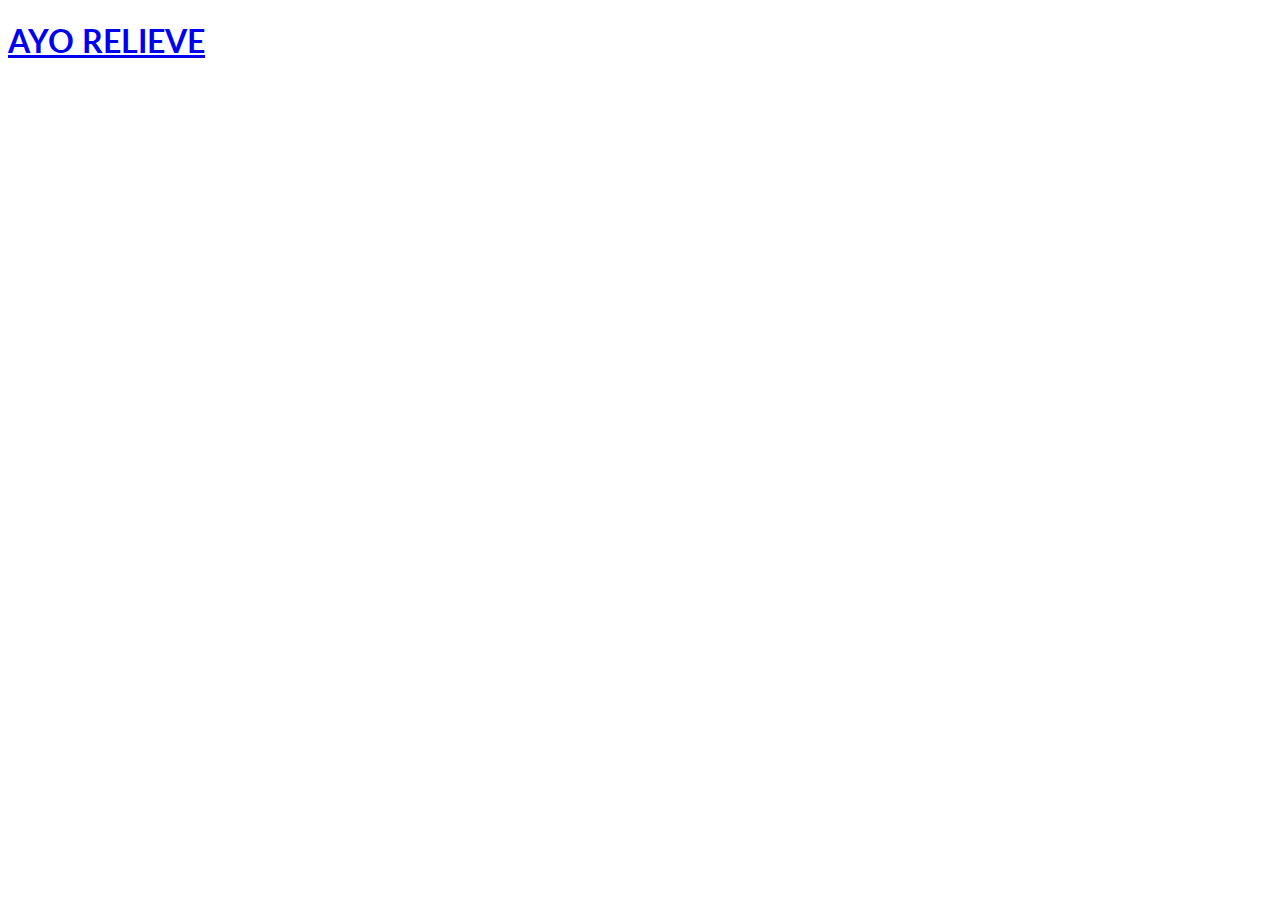
==== allProgram.html @ f59e7bf4 "create all programs page" ====
<!DOCTYPE html>
<html lang="en">
  <head>
    <meta charset="UTF-8" />
    <meta http-equiv="X-UA-Compatible" content="IE=edge" />
    <meta name="viewport" content="width=device-width, initial-scale=1.0" />
    <title>Programs - AYO Relieve</title>
    <!-- Fonts -->
    <link rel="preconnect" href="https://fonts.googleapis.com" />
    <link rel="preconnect" href="https://fonts.gstatic.com" crossorigin />
    <link
      href="https://fonts.googleapis.com/css2?family=Lato:wght@700;900&family=Poppins:wght@400;800&display=swap"
      rel="stylesheet"
    />
    <!-- End Fonts -->
    <!-- Google Icons -->
    <link
      rel="stylesheet"
      href="https://fonts.googleapis.com/css2?family=Material+Symbols+Outlined:opsz,wght,FILL,GRAD@48,400,0,0"
    />
    <!-- My CSS -->
    <link rel="stylesheet" href="style.css" />
    <!-- End My CSS -->
    <!-- Style Bootstrap -->
    <link
      href="https://cdn.jsdelivr.net/npm/bootstrap@5.2.2/dist/css/bootstrap.min.css"
      rel="stylesheet"
      integrity="sha384-Zenh87qX5JnK2Jl0vWa8Ck2rdkQ2Bzep5IDxbcnCeuOxjzrPF/et3URy9Bv1WTRi"
      crossorigin="anonymous"
    />
    <script
      src="https://cdn.jsdelivr.net/npm/bootstrap@5.2.2/dist/js/bootstrap.bundle.min.js"
      integrity="sha384-OERcA2EqjJCMA+/3y+gxIOqMEjwtxJY7qPCqsdltbNJuaOe923+mo//f6V8Qbsw3"
      crossorigin="anonymous"
    ></script>
    <!-- End Style Bootstrap -->
  </head>
  <body>
    <nav class="navbar navbar-light shadow-sm px-3">
      <div class="container-sm container">
        <h1><a class="navbar-brand" href="landingPage.html">AYO RELIEVE</a></h1>
      </div>
    </nav>
    <section class="py-5">
      <div class="container px-4 mx-auto">
        <div
          class="container-card mt-4 d-flex flex-wrap gap-5 justify-content-center"
        ></div>
      </div>
    </section>
    <!--  Our Javascript -->
    <script src="allProgram.js"></script>
    <!-- Bootstrap Script -->
    <script
      src="https://cdn.jsdelivr.net/npm/@popperjs/core@2.11.6/dist/umd/popper.min.js"
      integrity="sha384-oBqDVmMz9ATKxIep9tiCxS/Z9fNfEXiDAYTujMAeBAsjFuCZSmKbSSUnQlmh/jp3"
      crossorigin="anonymous"
    ></script>
    <script
      src="https://cdn.jsdelivr.net/npm/bootstrap@5.2.2/dist/js/bootstrap.min.js"
      integrity="sha384-IDwe1+LCz02ROU9k972gdyvl+AESN10+x7tBKgc9I5HFtuNz0wWnPclzo6p9vxnk"
      crossorigin="anonymous"
    ></script>
  </body>
</html>
---- style.css ----
:root {
    --primaryColor: #4E93FA;
    --headingColor:#29325D;
    --headingFont :'Lato', sans-serif;
    --bodyFont:'Poppins', sans-serif;
}
h1, .heading {
    font-family: var(--headingFont) !important;
    font-weight: bold;
    color: var(--headingColor) !important;
}
p {
    color: var(--headingColor) !important;
}
span {
    font-weight: bold;
    font-family: var(--headingFont);
}

.button {
    background-color: var(--primaryColor) !important;
    border: 1px solid var(--primaryColor) !important;
    color: white !important;
}
.button:hover {
    background-color: white !important;
    color: var(--primaryColor) !important;
}
.test {
    border: 1px solid black;
}
.about, .program-disab {
    background-color: #F9FBFF;
}
.image-pt {
    width: 15%;
}
.a {
    color: white;
}
a:hover {
    color: var(--primaryColor);
}
footer > * {
    color: var(--headingColor);
}

/*  */
/* footer {
    background-color: var(--primaryColor);
} */
@media only screen and (max-width: 576px) {
    .button {
        width: 100% !important;
    }
    .about .capt {
        width: 100% !important;
    }
}
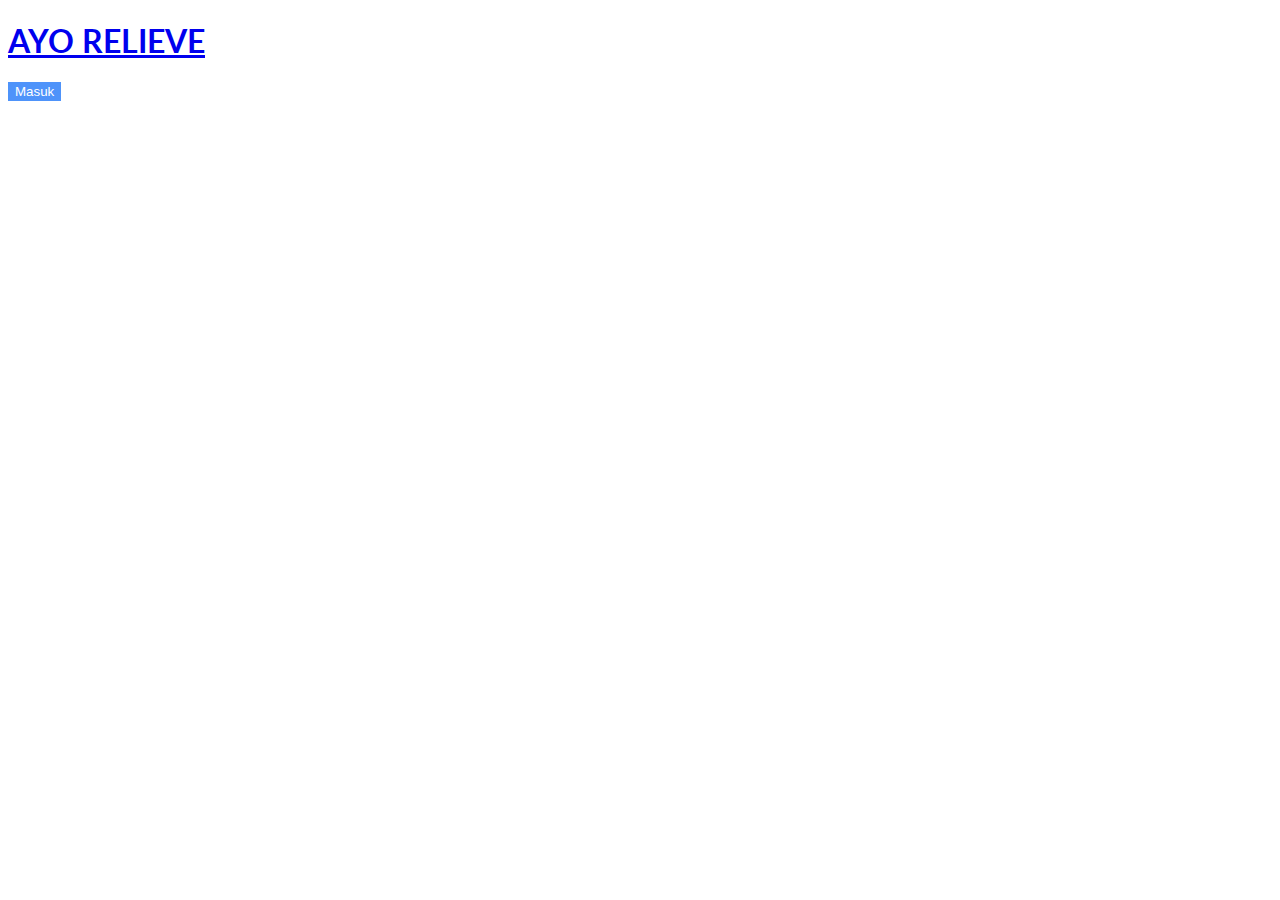
==== commit a55fc8d2: "styling detail program, alert if join tanpa login" ====
--- a/allProgram.html
+++ b/allProgram.html
@@ -39,13 +39,18 @@
     <nav class="navbar navbar-light shadow-sm px-3">
       <div class="container-sm container">
         <h1><a class="navbar-brand" href="landingPage.html">AYO RELIEVE</a></h1>
+          <form class="d-none d-md-block d-lg-block" id="navbarElement">
+            <!--  -->
+          </form>
       </div>
     </nav>
     <section class="py-5">
       <div class="container px-4 mx-auto">
         <div
-          class="container-card mt-4 d-flex flex-wrap gap-5 justify-content-center"
-        ></div>
+          class="container-card mt-4 d-flex flex-wrap gap-3 justify-content-center"
+        >
+          <!-- allProgram.js -->
+        </div>
       </div>
     </section>
     <!--  Our Javascript -->
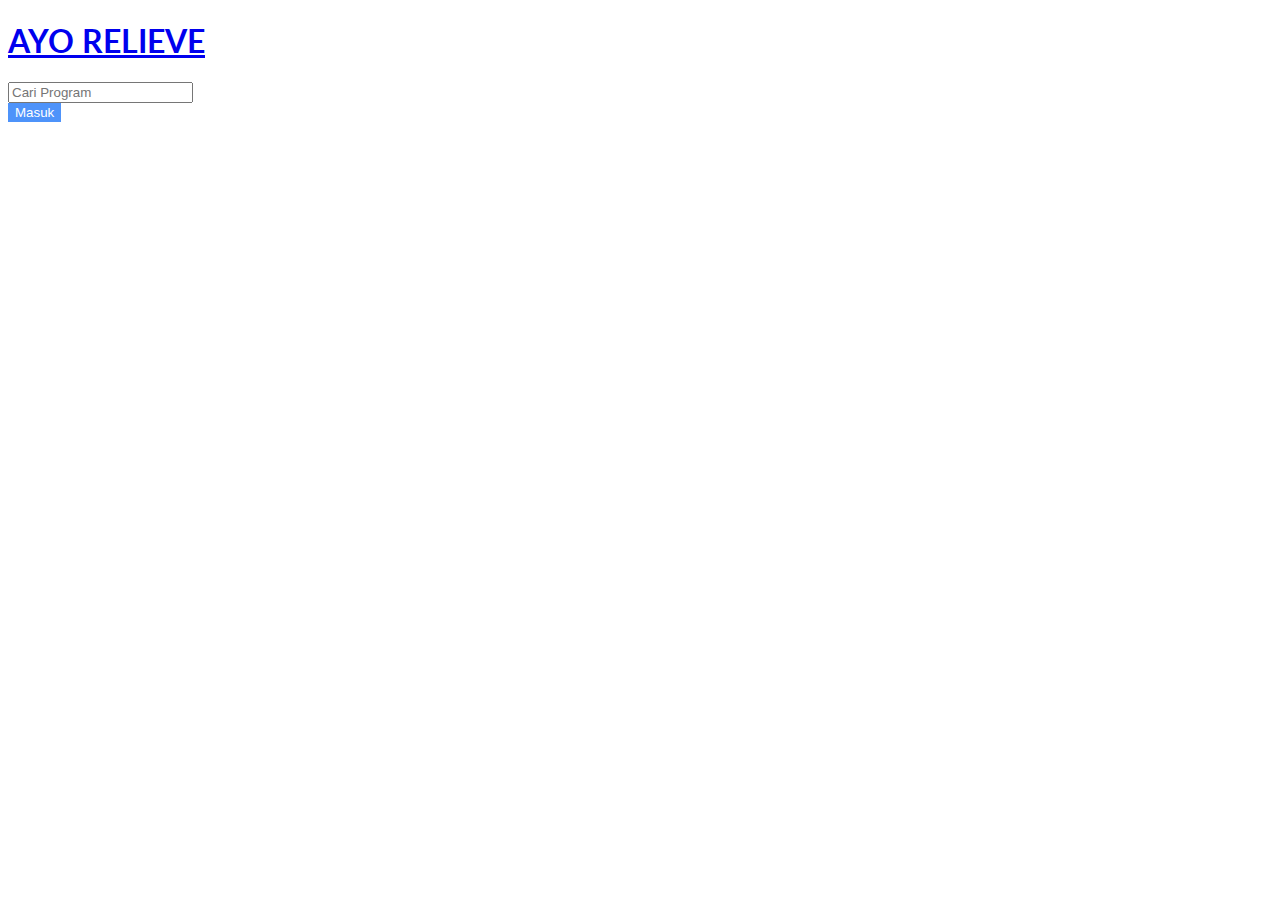
==== commit 51558032: "create feature search on all programs page" ====
--- a/allProgram.html
+++ b/allProgram.html
@@ -38,10 +38,17 @@
   <body>
     <nav class="navbar navbar-light shadow-sm px-3">
       <div class="container-sm container">
-        <h1><a class="navbar-brand" href="landingPage.html">AYO RELIEVE</a></h1>
-          <form class="d-none d-md-block d-lg-block" id="navbarElement">
-            <!--  -->
-          </form>
+        <h1><a class="navbar-brand" href="index.html">AYO RELIEVE</a></h1>
+        <form class="d-flex" role="search">
+          <input
+            class="form-control me-2"
+            type="search"
+            placeholder="Cari Program"
+            aria-label="Search"
+            id="search-field"
+          />
+        </form>
+        <form class="d-none d-md-block d-lg-block" id="navbarElement"></form>
       </div>
     </nav>
     <section class="py-5">
